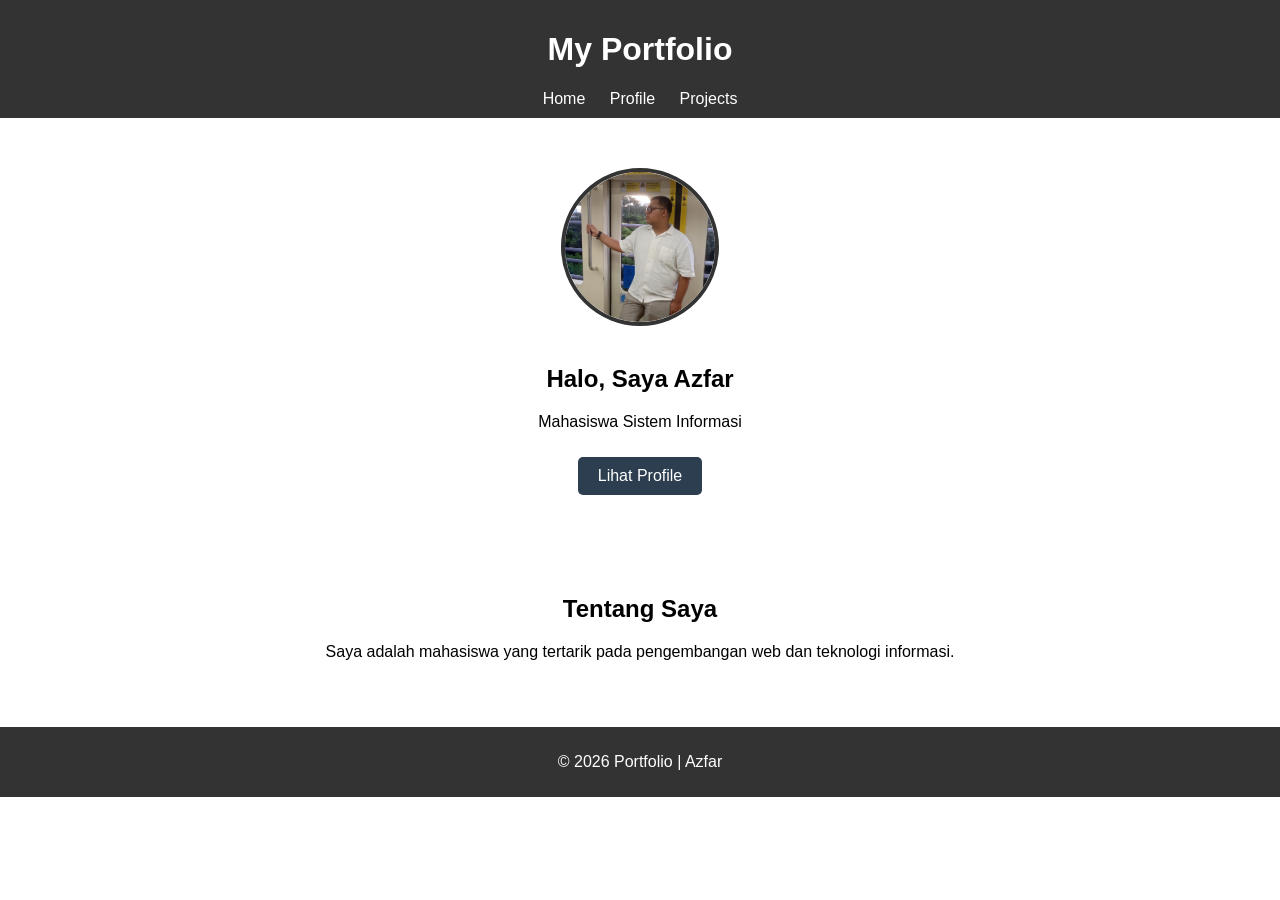
==== index.html @ 0ad35c07 "Add files via upload" ====
<!DOCTYPE html>
<html lang="id">
<head>
    <meta charset="UTF-8">
    <meta name="viewport" content="width=device-width, initial-scale=1.0">
    <title>Home - Portfolio</title>
    <link rel="stylesheet" href="style.css">
</head>
<body>

<!-- HEADER -->
<header>
    <h1>My Portfolio</h1>
    <nav>
        <a href="index.html">Home</a>
        <a href="profile.html">Profile</a>
        <a href="projects.html">Projects</a>
    </nav>
</header>

<!-- HERO / HOME -->
<section class="hero">

    <!-- FOTO BULAT -->
    <img src="foto Nabeel.png" alt="Foto Profile" class="profile-img">

    <h2>Halo, Saya Azfar</h2>
    <p>Mahasiswa Sistem Informasi</p>

    <a href="profile.html" class="btn">Lihat Profile</a>

</section>

<!-- ABOUT SINGKAT -->
<section class="about">
    <h2>Tentang Saya</h2>
    <p>Saya adalah mahasiswa yang tertarik pada pengembangan web dan teknologi informasi.</p>
</section>

<!-- FOOTER -->
<footer>
    <p>© 2026 Portfolio | Azfar</p>
</footer>

</body>
</html>
---- style.css ----
body {
    font-family: Arial;
    margin: 0;
}

header {
    background: #333;
    color: white;
    padding: 10px;
    text-align: center;
}

nav a {
    color: white;
    margin: 10px;
    text-decoration: none;
}

.grid {
    display: flex;
    gap: 20px;
    justify-content: center;
    flex-wrap: wrap;
}

.card {
    border: 1px solid #ccc;
    padding: 10px;
    text-align: center;
    width: 200px;
}

.card img {
    width: 100%;
}

a {
    text-decoration: none;
    color: black;
}

.card:hover {
    transform: scale(1.05);
    transition: 0.3s;
}

footer {
    background: #333;
    color: white;
    text-align: center;
    padding: 10px;
    margin-top: 20px;
}

/* RESPONSIVE */
@media (max-width: 768px) {
    .grid {
        flex-direction: column;
        align-items: center;
    }
}
/* HERO */
.hero {
    text-align: center;
    padding: 50px;
}

/* FOTO BULAT */
.profile-img {
    width: 150px;
    height: 150px;
    border-radius: 50%; /* INI YANG BUAT BULAT */
    object-fit: cover;
    border: 4px solid #333;
    margin-bottom: 15px;
}

/* BUTTON */
.btn {
    display: inline-block;
    padding: 10px 20px;
    background: #2c3e50;
    color: white;
    text-decoration: none;
    border-radius: 5px;
    margin-top: 10px;
}

.btn:hover {
    background: #34495e;
}

/* ABOUT */
.about {
    text-align: center;
    padding: 30px;
}
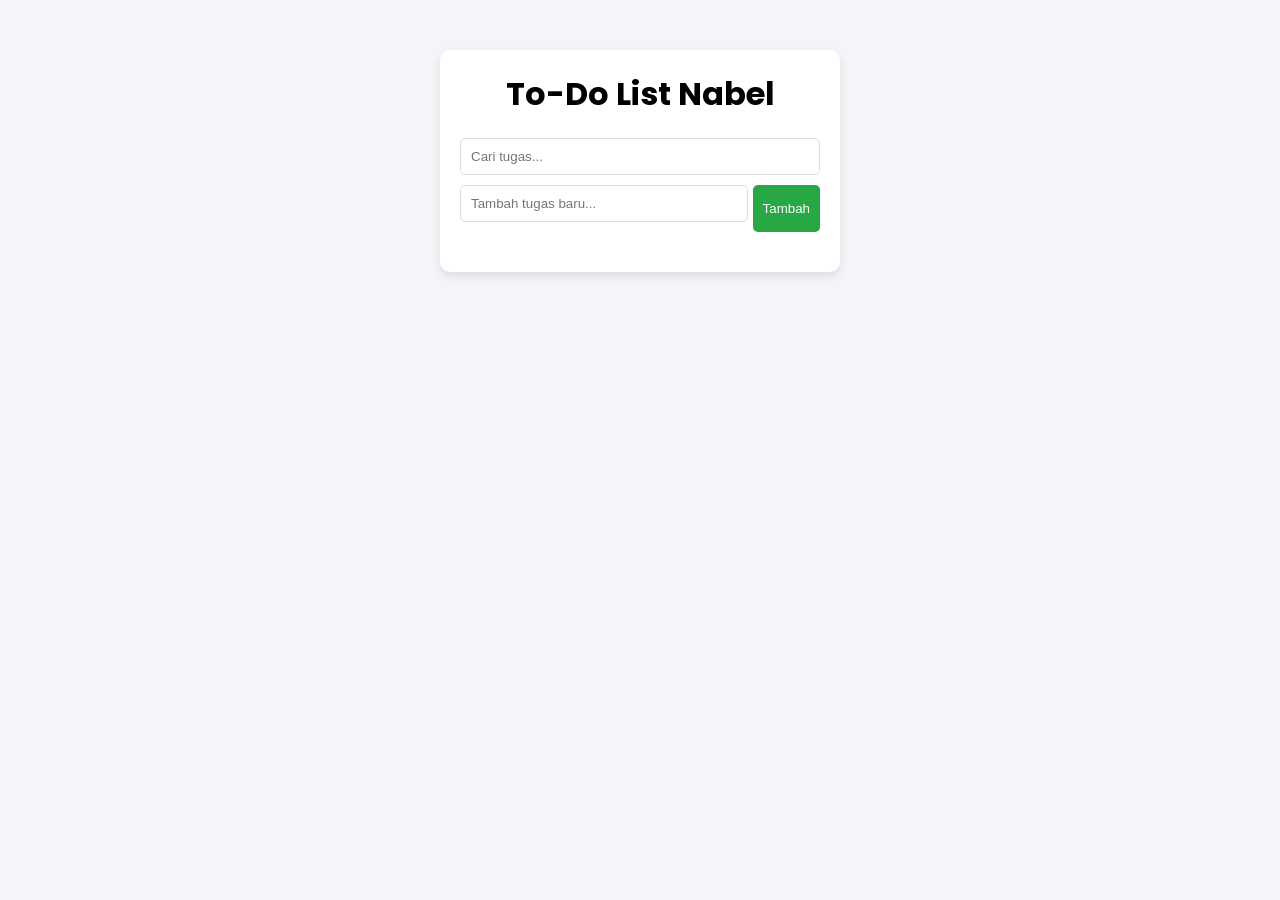
==== commit 66cabe87: "Add files via upload" ====
--- a/index.html
+++ b/index.html
@@ -3,44 +3,85 @@
 <head>
     <meta charset="UTF-8">
     <meta name="viewport" content="width=device-width, initial-scale=1.0">
-    <title>Home - Portfolio</title>
+    <title>To-Do List - Tugas 06</title>
+    <link href="https://fonts.googleapis.com/css2?family=Poppins:wght@300;400;600&display=swap" rel="stylesheet">
     <link rel="stylesheet" href="style.css">
 </head>
 <body>
 
-<!-- HEADER -->
-<header>
-    <h1>My Portfolio</h1>
-    <nav>
-        <a href="index.html">Home</a>
-        <a href="profile.html">Profile</a>
-        <a href="projects.html">Projects</a>
-    </nav>
-</header>
+    <div class="container">
+        <h1>To-Do List Nabel</h1>
 
-<!-- HERO / HOME -->
-<section class="hero">
+        <input type="text" id="searchTask" placeholder="Cari tugas...">
 
-    <!-- FOTO BULAT -->
-    <img src="foto Nabeel.png" alt="Foto Profile" class="profile-img">
+        <div class="input-group">
+            <input type="text" id="taskInput" placeholder="Tambah tugas baru...">
+            <button id="addTaskBtn">Tambah</button>
+        </div>
 
-    <h2>Halo, Saya Azfar</h2>
-    <p>Mahasiswa Sistem Informasi</p>
+        <ul id="taskList">
+            </ul>
+    </div>
 
-    <a href="profile.html" class="btn">Lihat Profile</a>
+    <script>
+        const taskInput = document.getElementById('taskInput');
+        const addTaskBtn = document.getElementById('addTaskBtn');
+        const taskList = document.getElementById('taskList');
+        const searchTask = document.getElementById('searchTask');
 
-</section>
+        // Fungsi Tambah Tugas
+        addTaskBtn.addEventListener('click', () => {
+            const taskText = taskInput.value.trim();
+            if (taskText !== "") {
+                createTaskElement(taskText);
+                taskInput.value = "";
+            }
+        });
 
-<!-- ABOUT SINGKAT -->
-<section class="about">
-    <h2>Tentang Saya</h2>
-    <p>Saya adalah mahasiswa yang tertarik pada pengembangan web dan teknologi informasi.</p>
-</section>
+        // Fungsi Buat Element List
+        function createTaskElement(text) {
+            const li = document.createElement('li');
+            li.innerHTML = `
+                <span class="task-text">${text}</span>
+                <div class="btn-group">
+                    <button class="edit-btn">Edit</button>
+                    <button class="delete-btn">Hapus</button>
+                </div>
+            `;
 
-<!-- FOOTER -->
-<footer>
-    <p>© 2026 Portfolio | Azfar</p>
-</footer>
+            // Fitur Edit Tugas [cite: 7]
+            const editBtn = li.querySelector('.edit-btn');
+            editBtn.addEventListener('click', () => {
+                const span = li.querySelector('.task-text');
+                const newText = prompt("Edit tugas kamu:", span.innerText);
+                if (newText !== null && newText.trim() !== "") {
+                    span.innerText = newText;
+                }
+            });
 
+            // Fitur Hapus
+            const deleteBtn = li.querySelector('.delete-btn');
+            deleteBtn.addEventListener('click', () => {
+                li.remove();
+            });
+
+            taskList.appendChild(li);
+        }
+
+        // Fitur Search/Filter [cite: 7]
+        searchTask.addEventListener('input', (e) => {
+            const filter = e.target.value.toLowerCase();
+            const tasks = taskList.getElementsByTagName('li');
+
+            Array.from(tasks).forEach(task => {
+                const text = task.querySelector('.task-text').innerText.toLowerCase();
+                if (text.includes(filter)) {
+                    task.style.display = "flex";
+                } else {
+                    task.style.display = "none";
+                }
+            });
+        });
+    </script>
 </body>
 </html>
--- a/style.css
+++ b/style.css
@@ -1,97 +1,65 @@
-body {
-    font-family: Arial;
+* {
     margin: 0;
+    padding: 0;
+    box-sizing: border-box;
 }
 
-header {
-    background: #333;
-    color: white;
-    padding: 10px;
-    text-align: center;
-}
-
-nav a {
-    color: white;
-    margin: 10px;
-    text-decoration: none;
-}
-
-.grid {
+body {
+    font-family: 'Poppins', sans-serif;
+    background-color: #f4f4f9;
     display: flex;
-    gap: 20px;
     justify-content: center;
-    flex-wrap: wrap;
-}
-
-.card {
-    border: 1px solid #ccc;
-    padding: 10px;
-    text-align: center;
-    width: 200px;
-}
-
-.card img {
-    width: 100%;
-}
-
-a {
-    text-decoration: none;
-    color: black;
-}
-
-.card:hover {
-    transform: scale(1.05);
-    transition: 0.3s;
-}
-
-footer {
-    background: #333;
-    color: white;
-    text-align: center;
-    padding: 10px;
-    margin-top: 20px;
-}
-
-/* RESPONSIVE */
-@media (max-width: 768px) {
-    .grid {
-        flex-direction: column;
-        align-items: center;
-    }
-}
-/* HERO */
-.hero {
-    text-align: center;
     padding: 50px;
 }
 
-/* FOTO BULAT */
-.profile-img {
-    width: 150px;
-    height: 150px;
-    border-radius: 50%; /* INI YANG BUAT BULAT */
-    object-fit: cover;
-    border: 4px solid #333;
-    margin-bottom: 15px;
+.container {
+    background: white;
+    padding: 20px;
+    border-radius: 10px;
+    box-shadow: 0 4px 10px rgba(0,0,0,0.1);
+    width: 100%;
+    max-width: 400px;
 }
 
-/* BUTTON */
-.btn {
-    display: inline-block;
-    padding: 10px 20px;
-    background: #2c3e50;
-    color: white;
-    text-decoration: none;
+h1 { text-align: center; margin-bottom: 20px; }
+
+#searchTask, #taskInput {
+    width: 100%;
+    padding: 10px;
+    margin-bottom: 10px;
+    border: 1px solid #ddd;
     border-radius: 5px;
-    margin-top: 10px;
 }
 
-.btn:hover {
-    background: #34495e;
+.input-group { display: flex; gap: 5px; }
+
+#addTaskBtn {
+    padding: 10px;
+    background: #28a745;
+    color: white;
+    border: none;
+    cursor: pointer;
+    border-radius: 5px;
 }
 
-/* ABOUT */
-.about {
-    text-align: center;
-    padding: 30px;
-}+ul { list-style: none; margin-top: 20px; }
+
+li {
+    background: #f9f9f9;
+    padding: 10px;
+    border-bottom: 1px solid #eee;
+    display: flex;
+    justify-content: space-between;
+    align-items: center;
+}
+
+.btn-group button {
+    margin-left: 5px;
+    padding: 5px 10px;
+    border: none;
+    cursor: pointer;
+    border-radius: 3px;
+}
+
+.edit-btn { background: #ffc107; }
+.delete-btn { background: #dc3545; color: white; }
